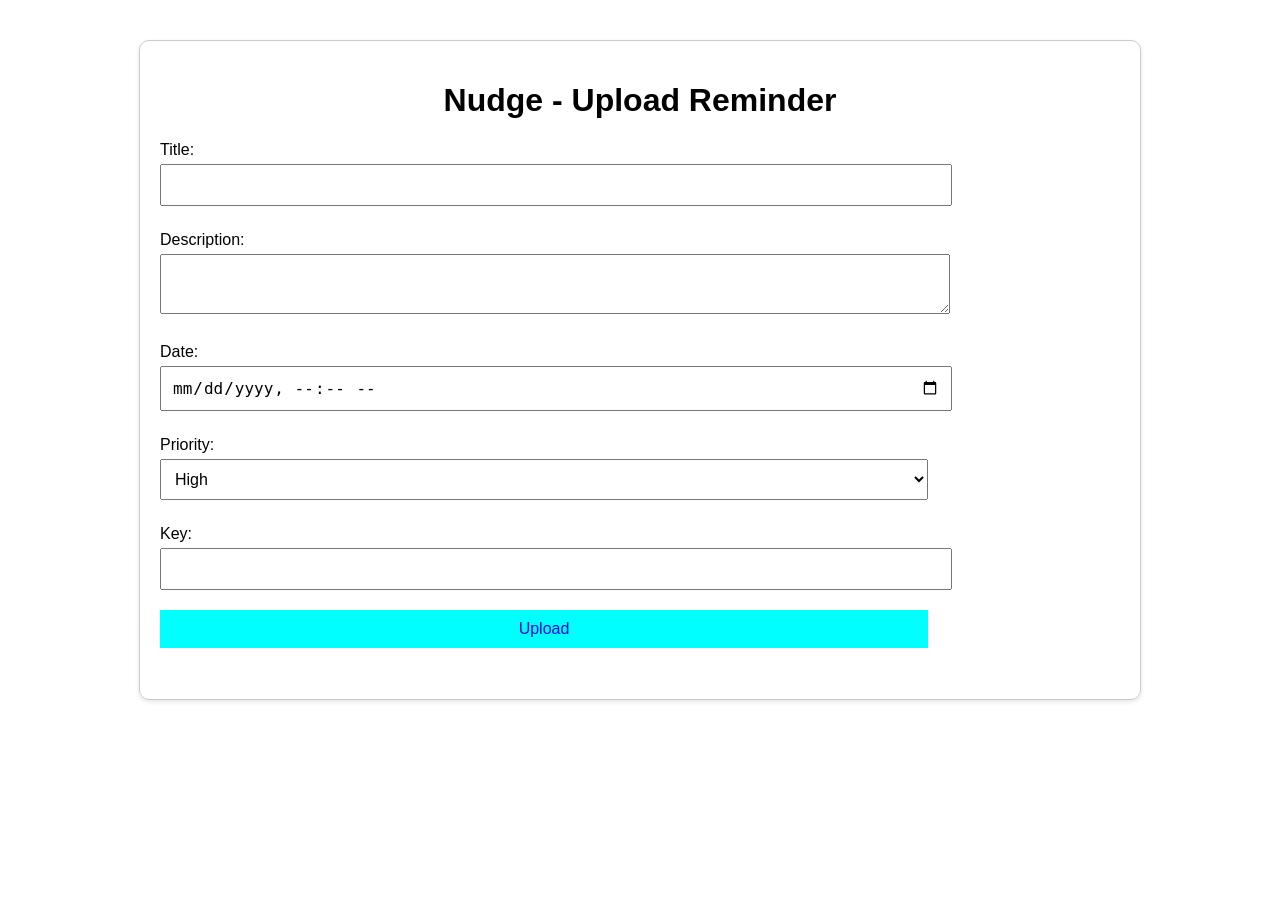
==== client/web/web/index.html @ b1f12dba "client: add simple web interface" ====
<!DOCTYPE html>
<html lang="en">
<head>
  <meta charset="UTF-8">
  <meta name="viewport" content="width=device-width, initial-scale=1.0">
  <title>Nudge - Upload Reminder</title>
  <link rel="stylesheet" href="styles.css">
</head>
<body>
  <div class="container">
    <h1>Nudge - Upload Reminder</h1>
    <form id="reminderForm">
      <label for="title">Title:</label>
      <input type="text" id="title" name="title" required>
      <label for="description">Description:</label>
      <textarea id="description" name="description" required></textarea>
      <label for="dateTime">Date:</label>
      <input type="datetime-local" id="dateTime" name="dateTime" required>
      <label for="priority">Priority:</label>
      <select id="priority" name="priority" required>
        <option value="1">High</option>
        <option value="2">Medium</option>
        <option value="3">Low</option>
      </select>
      <label for="Key">Key:</label>
      <input type="password" id="key" name="key" required>
      <button type="submit">Upload</button>
    </form>
    <p id="response"></p>
  </div>
  <script src="script.js"></script>
</body>
</html>
---- client/web/web/styles.css ----
body {
  font-family: Arial, sans-serif;
  margin: 20px;
  padding: 20px;
  display: flex;
  justify-content: center;
}

.container {
  width: 80%;
  padding: 20px;
  border: 1px solid #ccc;
  border-radius: 10px;
  box-shadow: 0 2px 5px rgba(0, 0, 0, 0.1);
}

h1 {
  text-align: center;
}

label {
  display: block;
  margin-top: 10px;
}

input, textarea, select, button {
  width: 80%;
  margin-top: 5px;
  margin-bottom: 15px;
  padding: 10px;
  font-size: 16px;
}

button {
  background-color: cyan;
  color: blue;
  border: none;
  cursor: pointer;
}

button:hover {
  background-color: cyan;
}

#response {
  text-align: center;
  color: cyan;
}
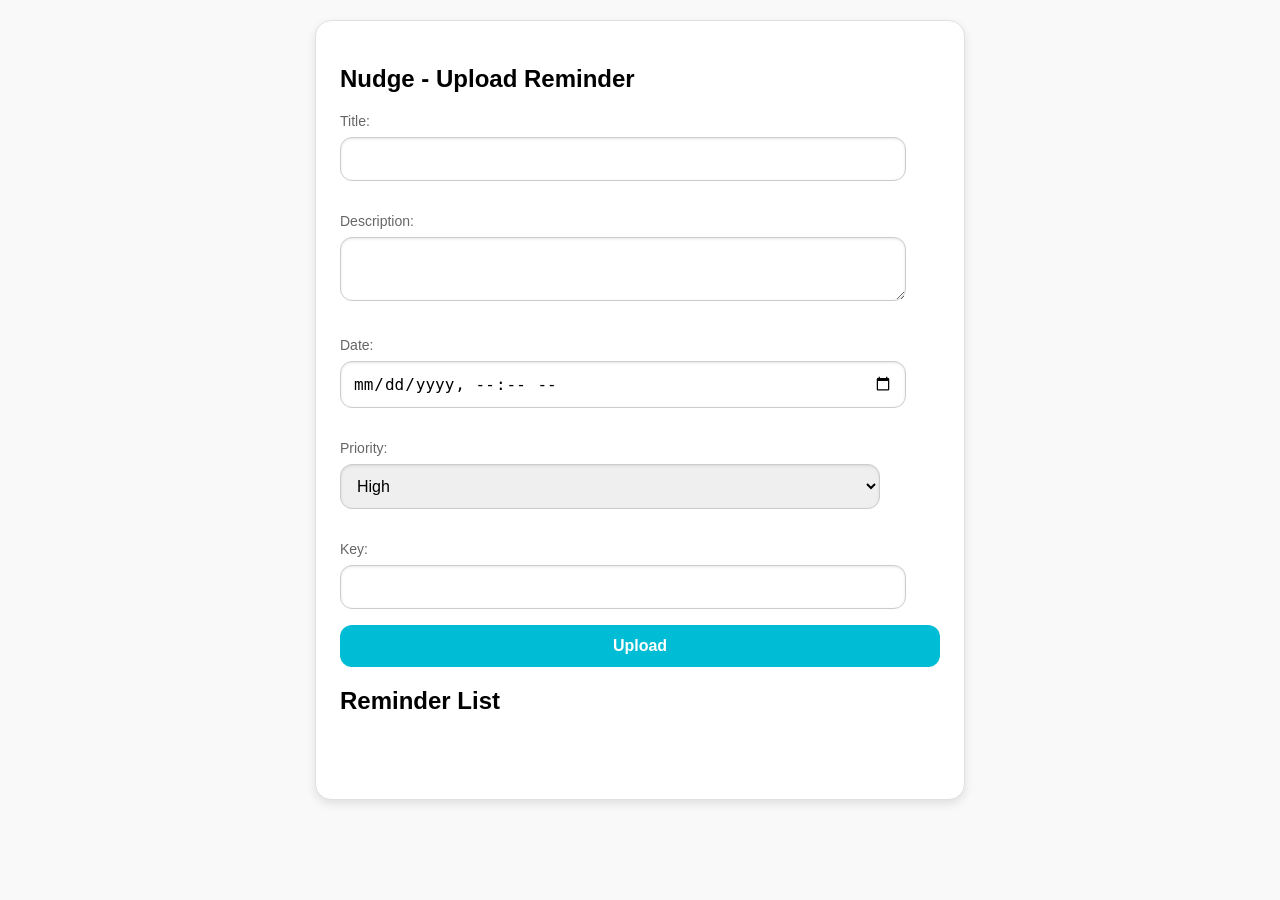
==== commit 06241863: "client: show list of active reminders" ====
--- a/client/web/web/index.html
+++ b/client/web/web/index.html
@@ -8,7 +8,7 @@
 </head>
 <body>
   <div class="container">
-    <h1>Nudge - Upload Reminder</h1>
+    <h2>Nudge - Upload Reminder</h2>
     <form id="reminderForm">
       <label for="title">Title:</label>
       <input type="text" id="title" name="title" required>
@@ -27,7 +27,11 @@
       <button type="submit">Upload</button>
     </form>
     <p id="response"></p>
+    <!-- List of Reminders -->
+    <h2>Reminder List</h2>
+    <div id="reminderContainer"></div>
   </div>
+
   <script src="script.js"></script>
 </body>
 </html>
--- a/client/web/web/styles.css
+++ b/client/web/web/styles.css
@@ -1,48 +1,132 @@
 body {
-  font-family: Arial, sans-serif;
-  margin: 20px;
+  font-family: 'Roboto', sans-serif;
+  margin: 0;
   padding: 20px;
   display: flex;
   justify-content: center;
+  background-color: #f9f9f9; /* Light background for modern look */
 }
 
 .container {
-  width: 80%;
+  width: 90%;
+  max-width: 600px; /* Size on larger screens */
+  padding: 24px;
+  border: 1px solid #e0e0e0; /* Border for depth */
+  border-radius: 16px;
+  box-shadow: 0 4px 10px rgba(0, 0, 0, 0.1); /* Soft shadow */
+  background-color: #ffffff; /* White card */
+}
+
+h1 {
+  text-align: center;
+  font-size: 24px; /* Larger font for headings */
+  color: #333;
+}
+
+label {
+  display: block;
+  margin-top: 16px;
+  font-size: 14px;
+  color: #666;
+}
+
+input, textarea, select {
+  width: 90%;
+  margin-top: 8px;
+  margin-bottom: 16px;
+  padding: 12px;
+  font-size: 16px;
+  border: 1px solid #ccc; /* Subtle border */
+  border-radius: 12px; /* Rounded corners */
+  box-shadow: inset 0 1px 3px rgba(0, 0, 0, 0.1); /* Inner shadow for depth */
+}
+
+input:focus, textarea:focus, select:focus {
+  outline: none;
+  border-color: cyan; /* Highlight color */
+  box-shadow: 0 0 4px cyan; /* Glow effect */
+}
+
+button {
+  width: 100%; /* Full-width button */
+  padding: 12px;
+  font-size: 16px;
+  font-weight: bold;
+  color: #ffffff; /* White text */
+  background-color: #00bcd4; /* Cyan */
+  border: none;
+  border-radius: 12px; /* Rounded corners */
+  cursor: pointer;
+  transition: background-color 0.3s ease; /* Smooth transition */
+}
+
+button:hover {
+  background-color: #0097a7;
+}
+
+#response {
+  text-align: center;
+  margin-top: 16px;
+  font-size: 14px;
+  color: #00bcd4;
+}
+
+/* Styling for the reminder cards */
+#reminderContainer {
+  margin-top: 60px;
+  display: grid;
+  grid-template-columns: repeat(auto-fill, minmax(300px, 1fr));
+  gap: 20px;
+}
+
+.reminder-card {
   padding: 20px;
   border: 1px solid #ccc;
   border-radius: 10px;
   box-shadow: 0 2px 5px rgba(0, 0, 0, 0.1);
+  background-color: #f9f9f9;
+  display: flex;
+  flex-direction: column;
 }
 
-h1 {
-  text-align: center;
+.reminder-card strong {
+  font-size: 18px;
+  margin-bottom: 10px;
 }
 
-label {
-  display: block;
-  margin-top: 10px;
+.reminder-card em {
+  font-style: italic;
+  color: #555;
+  margin-bottom: 10px;
 }
 
-input, textarea, select, button {
-  width: 80%;
-  margin-top: 5px;
-  margin-bottom: 15px;
-  padding: 10px;
-  font-size: 16px;
+.reminder-card p {
+  margin-bottom: 10px;
 }
 
-button {
-  background-color: cyan;
-  color: blue;
-  border: none;
-  cursor: pointer;
+.priority-badge {
+  display: inline-block;
+  padding: 5px 10px;
+  font-size: 14px;
+  font-weight: bold;
+  color: white;
+  border-radius: 5px;
 }
 
-button:hover {
-  background-color: cyan;
+.priority-badge[style*="darkred"] {
+  background-color: darkred; /* Very High Priority */
 }
 
-#response {
-  text-align: center;
-  color: cyan;
+.priority-badge[style*="red"] {
+  background-color: red; /* High Priority */
 }
+
+.priority-badge[style*="yellow"] {
+  background-color: yellow; /* Medium Priority */
+  color: black; /* Adjust text color for readability */
+}
+
+.priority-badge[style*="green"] {
+  background-color: green; /* Low Priority */
+}
+
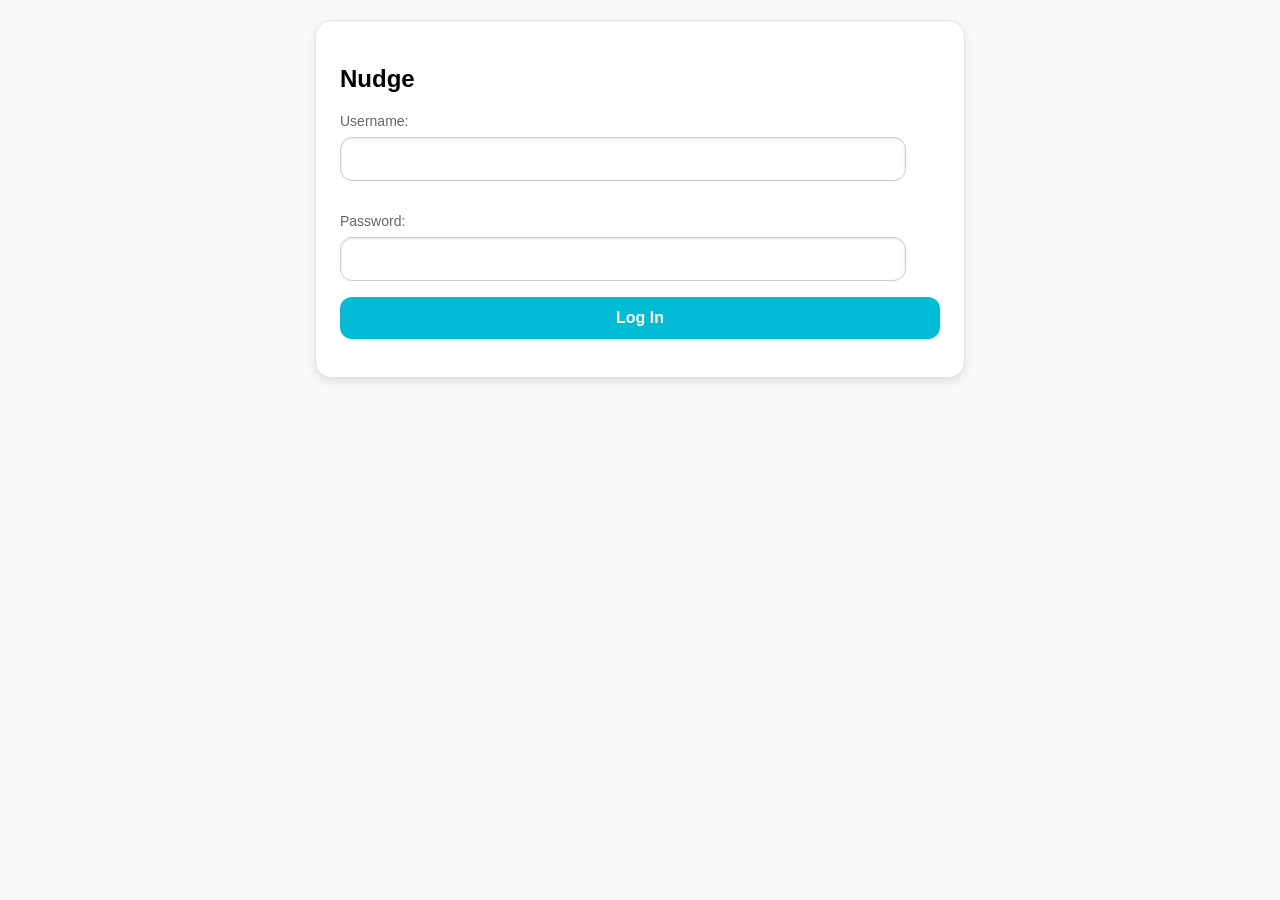
==== commit ae691542: "Web: add login/logout/delete-account and fix auth flow - Add login page with token-based auth (X-Nud" ====
--- a/client/web/web/index.html
+++ b/client/web/web/index.html
@@ -3,35 +3,60 @@
 <head>
   <meta charset="UTF-8">
   <meta name="viewport" content="width=device-width, initial-scale=1.0">
-  <title>Nudge - Upload Reminder</title>
+  <title>Nudge</title>
   <link rel="stylesheet" href="styles.css">
 </head>
 <body>
   <div class="container">
-    <h2>Nudge - Upload Reminder</h2>
-    <form id="reminderForm">
-      <label for="title">Title:</label>
-      <input type="text" id="title" name="title" required>
-      <label for="description">Description:</label>
-      <textarea id="description" name="description" required></textarea>
-      <label for="dateTime">Date:</label>
-      <input type="datetime-local" id="dateTime" name="dateTime" required>
-      <label for="priority">Priority:</label>
-      <select id="priority" name="priority" required>
-        <option value="1">High</option>
-        <option value="2">Medium</option>
-        <option value="3">Low</option>
-      </select>
-      <label for="Key">Key:</label>
-      <input type="password" id="key" name="key" required>
-      <button type="submit">Upload</button>
-    </form>
-    <p id="response"></p>
-    <!-- List of Reminders -->
-    <h2>Reminder List</h2>
-    <div id="reminderContainer"></div>
+
+    <!-- Login Section -->
+    <div id="loginSection">
+      <h2>Nudge</h2>
+      <form id="loginForm">
+        <label for="loginUsername">Username:</label>
+        <input type="text" id="loginUsername" autocomplete="username" required>
+        <label for="loginPassword">Password:</label>
+        <input type="password" id="loginPassword" autocomplete="current-password" required>
+        <button type="submit">Log In</button>
+      </form>
+      <p id="loginResponse"></p>
+    </div>
+
+    <!-- App Section (hidden until logged in) -->
+    <div id="appSection" style="display:none">
+      <div class="app-header">
+        <h2>Nudge &mdash; <span id="displayUsername"></span></h2>
+        <div class="header-actions">
+          <button id="logoutBtn" class="secondary-btn">Log Out</button>
+          <button id="deleteAccountBtn" class="danger-btn">Delete Account</button>
+        </div>
+      </div>
+
+      <h3>Add Reminder</h3>
+      <form id="reminderForm">
+        <label for="title">Title:</label>
+        <input type="text" id="title" required>
+        <label for="description">Description:</label>
+        <textarea id="description" required></textarea>
+        <label for="dateTime">Date &amp; Time:</label>
+        <input type="datetime-local" id="dateTime" required>
+        <label for="priority">Priority:</label>
+        <select id="priority" required>
+          <option value="1">High</option>
+          <option value="2">Medium</option>
+          <option value="3">Low</option>
+        </select>
+        <label for="key">Key:</label>
+        <input type="password" id="key" required>
+        <button type="submit">Add Reminder</button>
+      </form>
+      <p id="response"></p>
+
+      <h3>Your Reminders</h3>
+      <div id="reminderContainer"></div>
+    </div>
+
   </div>
-
   <script src="script.js"></script>
 </body>
 </html>
--- a/client/web/web/styles.css
+++ b/client/web/web/styles.css
@@ -4,7 +4,7 @@
   padding: 20px;
   display: flex;
   justify-content: center;
-  background-color: #f9f9f9; /* Light background for modern look */
+  background-color: #f9f9f9;
 }
 
 .container {
@@ -130,3 +130,62 @@
   background-color: green; /* Low Priority */
 }
 
+/* App header with logout/delete buttons */
+.app-header {
+  display: flex;
+  align-items: center;
+  justify-content: space-between;
+  flex-wrap: wrap;
+  gap: 8px;
+  margin-bottom: 8px;
+}
+
+.app-header h2 {
+  margin: 0;
+}
+
+.header-actions {
+  display: flex;
+  gap: 8px;
+}
+
+.secondary-btn {
+  width: auto;
+  padding: 8px 16px;
+  font-size: 14px;
+  font-weight: bold;
+  color: #555;
+  background-color: #ffffff;
+  border: 1px solid #ccc;
+  border-radius: 12px;
+  cursor: pointer;
+  transition: background-color 0.2s ease;
+}
+
+.secondary-btn:hover {
+  background-color: #f0f0f0;
+}
+
+.danger-btn {
+  width: auto;
+  padding: 8px 16px;
+  font-size: 14px;
+  font-weight: bold;
+  color: #ffffff;
+  background-color: #e53935;
+  border: none;
+  border-radius: 12px;
+  cursor: pointer;
+  transition: background-color 0.2s ease;
+}
+
+.danger-btn:hover {
+  background-color: #b71c1c;
+}
+
+#loginResponse {
+  text-align: center;
+  margin-top: 8px;
+  font-size: 14px;
+  color: #e53935;
+}
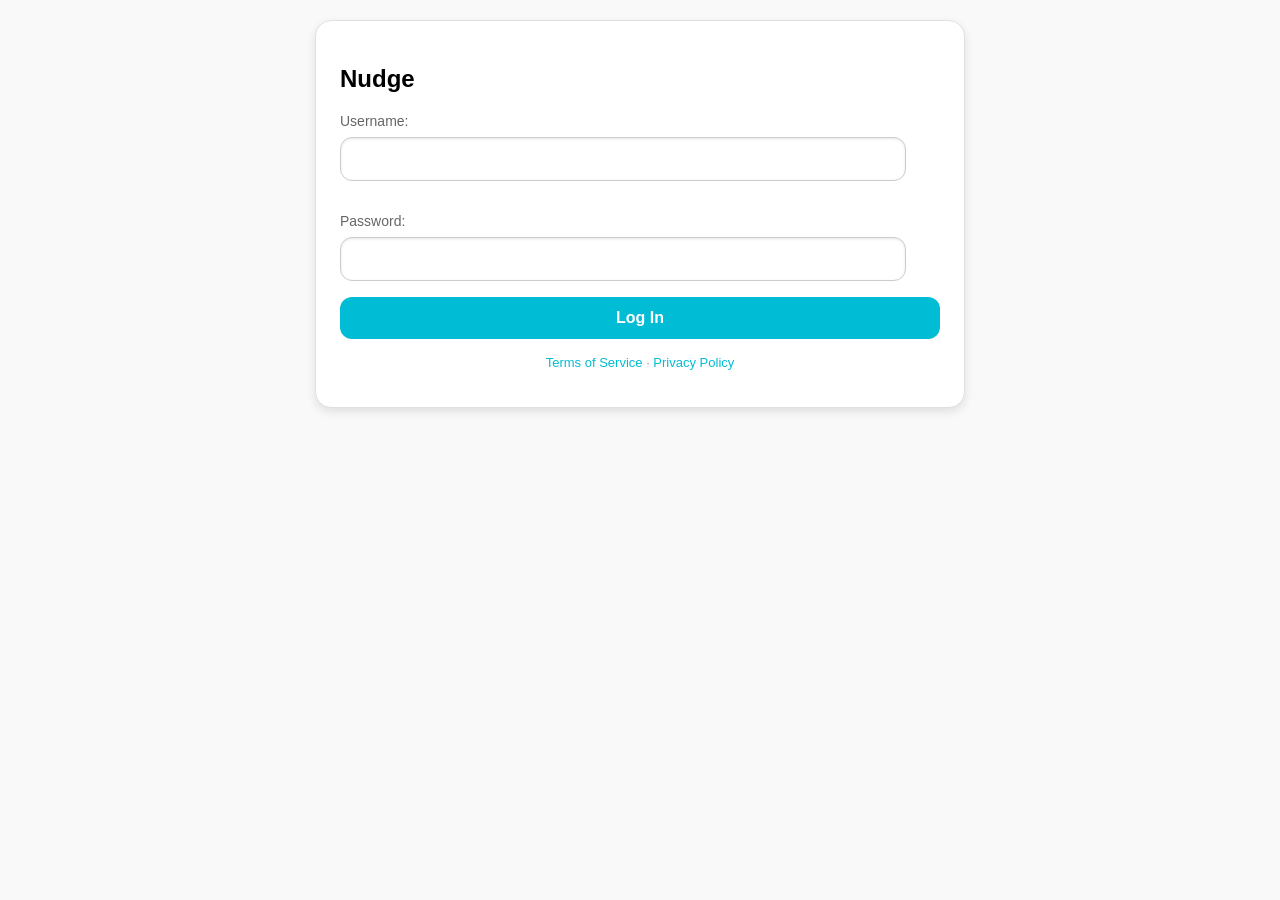
==== commit dc086aae: "Web: add Terms of Service page; link ToS and Privacy Policy from login Co-Authored-By: Claude Sonnet" ====
--- a/client/web/web/index.html
+++ b/client/web/web/index.html
@@ -20,6 +20,9 @@
         <button type="submit">Log In</button>
       </form>
       <p id="loginResponse"></p>
+      <p class="legal-links">
+        <a href="terms.html">Terms of Service</a> &middot; <a href="privacy.html">Privacy Policy</a>
+      </p>
     </div>
 
     <!-- App Section (hidden until logged in) -->
--- a/client/web/web/styles.css
+++ b/client/web/web/styles.css
@@ -189,3 +189,19 @@
   font-size: 14px;
   color: #e53935;
 }
+
+.legal-links {
+  text-align: center;
+  margin-top: 16px;
+  font-size: 13px;
+  color: #999;
+}
+
+.legal-links a {
+  color: #00bcd4;
+  text-decoration: none;
+}
+
+.legal-links a:hover {
+  text-decoration: underline;
+}
